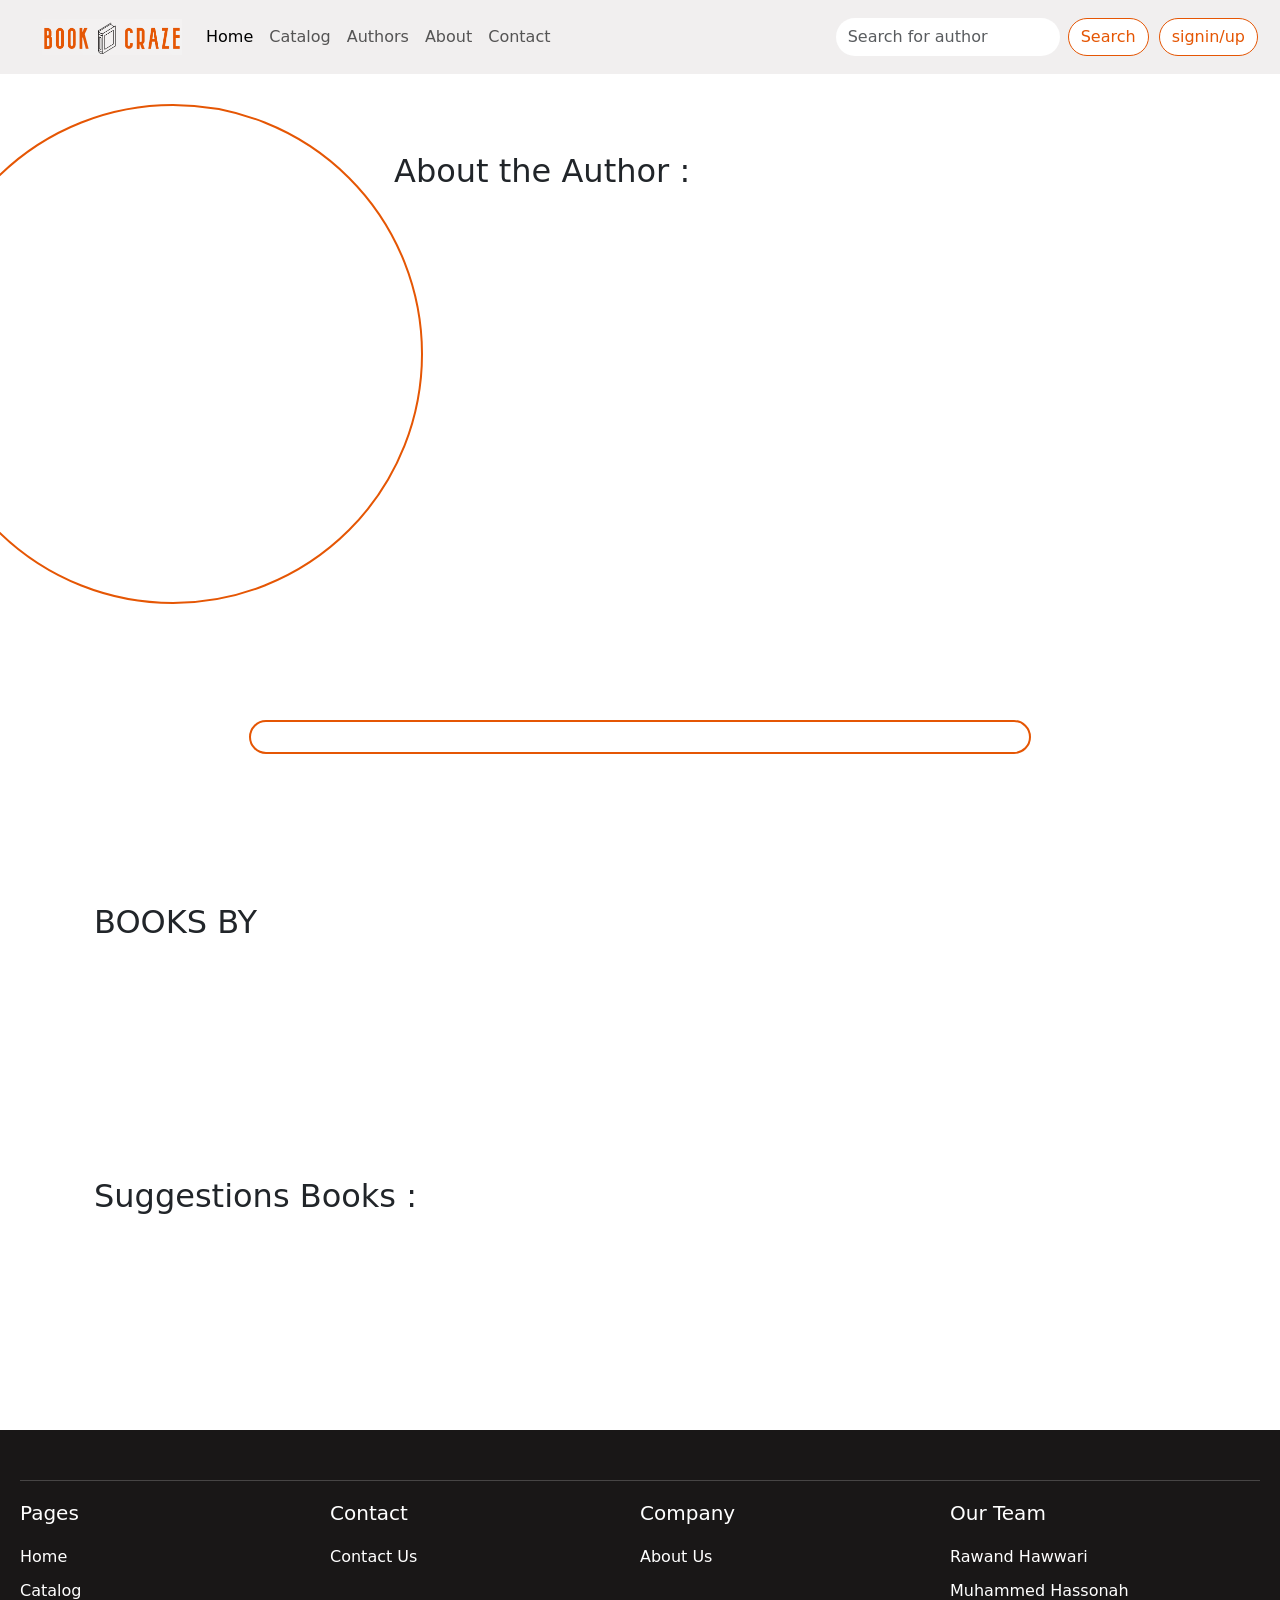
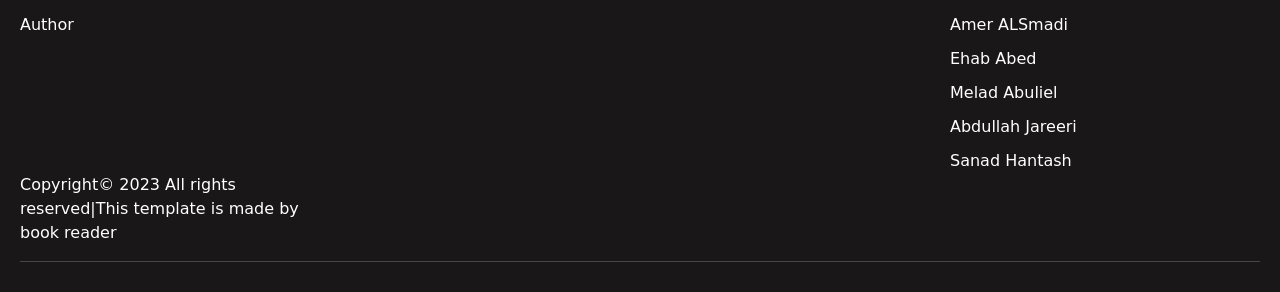
==== HTML/Author.html @ cbfea579 "edit files" ====
<!DOCTYPE html>
<html lang="en">
<head>
  <!-- ... your existing meta tags and title ... -->
  <link rel="stylesheet" href="/styling/Author.css">
  <link rel="stylesheet" href="https://cdnjs.cloudflare.com/ajax/libs/font-awesome/5.7.1/css/all.min.css">

  <link href="https://cdn.jsdelivr.net/npm/bootstrap@5.3.2/dist/css/bootstrap.min.css" rel="stylesheet" integrity="sha384-T3c6CoIi6uLrA9TneNEoa7RxnatzjcDSCmG1MXxSR1GAsXEV/Dwwykc2MPK8M2HN" crossorigin="anonymous">
</head>
<body>
  <script src="https://cdn.jsdelivr.net/npm/bootstrap@5.3.2/dist/js/bootstrap.bundle.min.js" integrity="sha384-C6RzsynM9kWDrMNeT87bh95OGNyZPhcTNXj1NW7RuBCsyN/o0jlpcV8Qyq46cDfL" crossorigin="anonymous"></script>
  <script
      src="https://kit.fontawesome.com/b816840387.js"
      crossorigin="anonymous"
    ></script>
  <header>
    <nav class="navbar navbar-expand-lg" style="background-color:#F1EFEF; width: 100%;">
      <div class="container-fluid">
        <a class="navbar-brand" href="/index.html"><img src="/assest/logo.png" alt="" style="width :140px; margin-left: 30px;"></a>
        <button class="navbar-toggler" type="button" data-bs-toggle="collapse" data-bs-target="#navbarSupportedContent" aria-controls="navbarSupportedContent" aria-expanded="false" aria-label="Toggle navigation">
          <span class="navbar-toggler-icon"></span>
        </button>
        <div class="collapse navbar-collapse" id="navbarSupportedContent">
          <ul class="navbar-nav me-auto mb-2 mb-lg-0">
            <li class="nav-item">
              <a class="nav-link active" aria-current="page" href="/index.html">Home</a>
            </li>
            <li class="nav-item">
              <a class="nav-link" href="/HTML/category.html">Catalog</a>
            </li>
            <li class="nav-item">
              <a class="nav-link" href="/HTML/authors.html">Authors</a>
            </li>
            <li class="nav-item">
              <a class="nav-link" href="/HTML/contactus.html">About</a>
            </li>
            <li class="nav-item">
              <a class="nav-link" href="/HTML/contactus.html">Contact</a>
            </li>

          </ul>
          <form id="search-form" class="d-flex" role="search">
            <input id="searchInput" class="form-control me-2" type="search" placeholder="Search for author" aria-label="Search" style="border: 1px;border-radius: 25px;">
            <button id="searchsubmit" onclick="searchBooks()" class="btn btn-outline custom-search-button" type="submit" style="border-radius: 25px; background-color: white; border-color: #E55604 ;color: #E55604;transition: background-color=#E55604 2s">Search</button>
          </form>
          <div class="nav navbar-nav navbar-right d-none" id="profile-icon">
            <a href="/HTML/userprofile.html" class="text-dark"><i class="fas fa-user px-3 h4"></i></a>
          </div>
          <button class="btn btn-outline custom-search-button" id="singin-button" onclick="window.location='http:\/\/127.0.0.1:5500/HTML/signin.html'" type="submit" style="border-radius: 25px; background-color: white; border-color: #E55604 ;color: #E55604;transition: background-color=#E55604 2s ; margin-left: 3px; margin:10px;" >signin/up</button>
        </div>
      </div>
    </nav>
  </header>
  <main>
    <div class="hero-section" >
      
      <div class="author-info">
        <img src="" id="author-img" alt="Author Avatar" class="author-avatar">
        </div>
      <div class="book">
        <h1 id="authorName"></h1>
        <h2>About the Author :</h2>
        <p id="about-author"></p>
      </div>
      <div></div>
    </div>
    <br><br>
    <br><br>
    <div class="container-sm">
    <div class="top-seller-book" id="top-seller-book" style="display: flex;">
        <!-- <div class="top-seller-img">
      <img src="https://m.media-amazon.com/images/I/81vH6kaT1jL._SY466_.jpg" alt="Book cover" id="topRatedBookImg">
      </div>
      <div class="book-info">
      <div class="best-seller">Top rated</div>
      <h3 id="topratedbook"></h3>
        <p id="book-description"></p>
      <span id="bookrate" style=" font-size: 1.3rem;"> </span><i class="fa-solid fa-star fa-xl" style="color: #fff700;"></i> -->
    <!-- </div> -->
    </div>
    <br><br><br><br><br><br>
    <!-- ... other sections ... -->
    <div class="container">
      <p id="booksBy" style="font-size: xx-large;">BOOKS BY </p>
      <ul class="cards" id="card-author-books">
        <!-- the book card will be added here -->
      </ul>
    </div>
    <br><br><br><br>
    
    <br><br>
    <div class="container">
      <p style="font-size: xx-large;">Suggestions Books :</p>
      <ul class="cards" id="SuggestionsBooks">
      <!-- the Suggestions Books will be added here -->
      </ul>
    </div>
  </div>

  </main>
  <br><br>
  <footer class="site-footer1">
    <div class="footercontain1">
        <div class="widgets-wrapper1">
            <div class="widget1">
                <h5>Pages</h5>
                <ul>
                    <li><a href="/index.html">Home</a></li>
                    <li><a href="/HTML/category.html">Catalog</a></li>
                    <li><a href="/HTML/authors.html">Author</a></li>
                </ul>
            </div>

            <div class="widget1">
                <h5>Contact</h5>
                <ul>
                    <li><a href="/HTML/contactus.html">Contact Us</a></li>
                </ul>
            </div>

            <div class="widget1">
                <h5>Company</h5>
                <ul>
                    <li><a href="/HTML/contactus.html">About Us</a></li>
                </ul>
            </div>
            <div class="widget1">
                <h5>Our Team</h5>
                <ul>
                    <li>
                        <a
                            href="https://www.linkedin.com/in/rawand-al-hawwari-b46831227?utm_source=share&utm_campaign=share_via&utm_content=profile&utm_medium=android_app">Rawand
                            Hawwari</a>
                    </li>
                    <li>
                        <a href="https://www.linkedin.com/in/mohammed-hassouna-03b960290/">Muhammed Hassonah</a>
                    </li>
                    <li>
                        <a href="https://www.linkedin.com/in/amer-smadi-334992203/">Amer ALSmadi</a>
                    </li>
                    <li>
                        <a
                            href="https://www.linkedin.com/in/ehab-abed-b755421aa?utm_source=share&utm_campaign=share_via&utm_content=profile&utm_medium=android_app">Ehab
                            Abed</a>
                    </li>
                    <li>
                        <a href="https://www.linkedin.com/in/meladabulail">Melad Abuliel</a>
                    </li>
                    <li>
                        <a
                            href="https://www.linkedin.com/in/abdullah-jafar-80975924b?utm_source=share&utm_campaign=share_via&utm_content=profile&utm_medium=android_app">Abdullah
                            Jareeri</a>
                    </li>
                    <li>
                        <a
                            href="https://www.linkedin.com/in/sanad-hantash-486080167?utm_source=share&utm_campaign=share_via&utm_content=profile&utm_medium=android_app">Sanad
                            Hantash</a>
                    </li>
                </ul>
            </div>
            <div class="logo-wrapper1">
                <p>
                    Copyright<span>&copy;</span> 2023 All rights reserved|This
                    template is made by book reader
                </p>
            </div>
        </div>
    </div>
</footer>
<script src="/js/Author.js"></script>
<script src="/js/userlogged.js"></script>
<!-- Code injected by live-server -->
<script>
	// <![CDATA[  <-- For SVG support
	if ('WebSocket' in window) {
		(function () {
			function refreshCSS() {
				var sheets = [].slice.call(document.getElementsByTagName("link"));
				var head = document.getElementsByTagName("head")[0];
				for (var i = 0; i < sheets.length; ++i) {
					var elem = sheets[i];
					var parent = elem.parentElement || head;
					parent.removeChild(elem);
					var rel = elem.rel;
					if (elem.href && typeof rel != "string" || rel.length == 0 || rel.toLowerCase() == "stylesheet") {
						var url = elem.href.replace(/(&|\?)_cacheOverride=\d+/, '');
						elem.href = url + (url.indexOf('?') >= 0 ? '&' : '?') + '_cacheOverride=' + (new Date().valueOf());
					}
					parent.appendChild(elem);
				}
			}
			var protocol = window.location.protocol === 'http:' ? 'ws://' : 'wss://';
			var address = protocol + window.location.host + window.location.pathname + '/ws';
			var socket = new WebSocket(address);
			socket.onmessage = function (msg) {
				if (msg.data == 'reload') window.location.reload();
				else if (msg.data == 'refreshcss') refreshCSS();
			};
			if (sessionStorage && !sessionStorage.getItem('IsThisFirstTime_Log_From_LiveServer')) {
				console.log('Live reload enabled.');
				sessionStorage.setItem('IsThisFirstTime_Log_From_LiveServer', true);
			}
		})();
	}
	else {
		console.error('Upgrade your browser. This Browser is NOT supported WebSocket for Live-Reloading.');
	}
	// ]]>
</script>
</body>
</html>
---- styling/Author.css ----
body {
  /* font-family: sans-serif; */
  background-color: #ffffff;
  color: #191717;
}

/* header {
  text-align: center;
  background-color: #e55604;
  color: #fefef2;
  padding: 10px;
} */

main {
  max-width: 100%;

  background-color: #ffffff;

  border-radius: 10px;
}

section {
  margin-bottom: 20px;
}
.hero-section {
  background-image: url('/assest/background\ author.jpg'); /* Replace 'path/to/your-image.jpg' with the actual image file path */
  background-size: cover; /* This property scales the background image to cover the entire container */
  background-repeat: no-repeat; /* Prevent the image from repeating */
  background-position: center; /* Center the image horizontally and vertically */

  
  display: grid;
  grid-template-columns: 30% 40% 20%;
  height: 550px;
  padding-top: 30px;
  background-color: #ffffff;
  overflow: hidden;
}

section h2 {
  font-size: 2rem;
}
.book {
  display: flex;
  flex-direction: column;
}
.book {
  display: flex;

  /* background-color: #F1EFEF; */
  padding: 10px;
  margin-top: 30px;
}

.book img {
  width: 270px;
  height: 320px;
  margin-right: 20px;
  border-radius: 13px;
}

.book h3 {
  font-size: 2.5rem;
}

.book p {
  font-size: 1rem;
  line-height: 1.5rem;
}



.author-avatar {
  /* width: 50rem; */
  height: 500px;
  border-radius: 50%; /* Create a circular image by setting border-radius to 50% */
  /* margin-bottom: 35px; */
}
.best-seller {
  width: 9rem;
  background-color: #e55604;
  color: white;
  font-size: 20px;
  font-weight: bold;
  padding: 10px 20px;
  border-radius: 5px;
}
.top-seller-book {
  border: #e55604 solid 2px;
  border-radius: 25px;
  padding: 15px;
  width: 70%;
  margin: auto;
  display: grid;
  gap: 20px;
}
.top-seller-book img {
  width: 150px;
  height: 200px;
  border-radius: 13px;
}

.top-seller-book:hover {
  color: var(--red);
  background: var(--white);
  box-shadow: 5px 10px 10px rgba(241, 130, 70, 0.5),
    -5px -5px 10px rgba(241, 130, 70, 0.5);
  font-size: 1.1em;
  font-weight: 600;
}

.author-info {
  width: 50%;
  /* overflow: hidden; */
  position: relative;
  
}
#about-author{
  height: 300px;
  z-index: 2;
  overflow-y: scroll;

  scrollbar-width: none; /* Firefox */
    -ms-overflow-style: none; /* Internet Explorer and Edge */
}
#about-author::-webkit-scrollbar {
  display: none; /* Hide the scrollbar in WebKit-based browsers */
}

.author-avatar {
  /* width: 160%; Increase the width to 150% to make it overflow the container */
  position: absolute;
  left: -40%; /* Move the image 45% to the left */
  /* bottom: -40px; */
  /* top: 1px; */
  border: #e55604 solid 2px;
  object-fit: cover;
}
:root {
  --red: #e55604;
  --darkred: #e55604;
  --platinum: #e5e5e5;
  --black: #2b2d42;
  --white: #fff;
  --thumb: #edf2f4;
}
  .container {
    max-width: 1400px;
    padding: 0 15px;
    margin: 0 auto;
  }
  
  h2 {
    font-size: 32px;
    margin-bottom: 1em;
  }
  
  .cards {
    display: flex;
    padding: 25px 0px;
    list-style: none;
    overflow-x: scroll;
    scroll-snap-type: x mandatory;

    scrollbar-width: none; /* Firefox */
    -ms-overflow-style: none; /* Internet Explorer and Edge */
  }
  
  .card {
    max-height: 400px; /* Set the initial max height */
    transition: max-height 1s ease-in-out; /* Smooth transition for max-height */
    display: flex;
    flex-direction: column;
    flex: 0 0 100%;
    padding: 20px;
    background: var(--white);
    border-radius: 12px;
    box-shadow: 0 5px 15px rgba(0, 0, 0, 15%);
    scroll-snap-align: start;
    overflow: hidden; /* Hide overflow content */
    position: relative; /* Added this to handle z-index */
  }
  
  .card:not(:last-child) {
    margin-right: 10px;
  }
  
  .card:hover {
    color: var(--red);
    box-shadow: 0 5px 15px var(--red);
    max-height: 800px; /* Expand the card on hover */
  }
  
  .card a {
    color: black;
  }
  
  .card a:hover {
    color: var(--red);
  }
  
  .card .content-container {
    text-align: start;
  }
  
  .card .card-title {
    font-size: 20px;
    display: inline-table;
    width: 80%;
  }
  
  .card .card-content {
    margin: 20px 0;
    max-width: 85%;
  }
  
  .card .card-link-wrapper {
    margin-top: auto;
  }
  
  .cards::-webkit-scrollbar {
    height: 12px;
  }
  
  .cards::-webkit-scrollbar-thumb,
  .cards::-webkit-scrollbar-track {
    border-radius: 92px;
  }
  
  .cards::-webkit-scrollbar-thumb {
    background: var(--darkred);
  }
  
  .cards::-webkit-scrollbar-track {
    background: var(--thumb);
  }
  
  @media (min-width: 500px) {
    .card {
      flex-basis: calc(50% - 10px);
    }
  
    .card:not(:last-child) {
      margin-right: 20px;
    }
  }
  
  @media (min-width: 700px) {
    .card {
      flex-basis: calc(calc(100% / 3) - 20px);
    }
  
    .card:not(:last-child) {
      margin-right: 30px;
    }
    #author-img{
      max-width: 200px;
    }
  }
  
  @media (min-width: 1100px) {
    .card {
      flex-basis: calc(25% - 30px);
    }
    /* #author-img{
      max-width: 200px;
    } */
  
    .card:not(:last-child) {
      margin-right: 40px;
    }
  }
  
  .card-img-top {
    border-top-left-radius: 8px;
    border-top-right-radius: 8px;
    max-height: 200px;
    width: fit-content;
    object-fit: cover;
    max-width: 100%;
  }
  
  .card-description {
    max-height: 0; /* Set the initial max height for hidden content */
    overflow: hidden; /* Hide overflow content */
    transition: max-height 1s ease-in-out; /* Smooth transition for max-height */
  }
  
  .card:hover .card-description {
    max-height: 1000px; /* Expand the content on hover */
  }

/* ---------------------------------------footer css ------------------------------ */
a {
  color: inherit;
}

.footercontain1 {
  max-width: 1400px;
  padding: 0 20px;
  margin: 0 auto;
}

.site-wrapper1 {
  display: flex;
  flex-direction: column;
  min-height: 100vh;
}

.site-header1 {
  padding: 3vh 0;
  text-align: center;
  background: #e55604;
}

.site-header1>div {
  display: flex;
  justify-content: center;
}

.site-header1 a {
  line-height: 1;
}

.site-main1 {
  display: flex;
  align-items: center;
  flex-grow: 1;
  text-align: center;
  margin: 30px 0;
}

.site-main1 h1 {
  line-height: 1.2;
  margin: 0 0 20px;
}

.site-footer1 {
  padding: 30px 0;
  color: white;
  background: #191717;
  margin: 80px 0 0;
}

.site-footer1 .logo-wrapper1 div {
  font-style: italic;
  font-size: 15px;
  line-height: 1;
}
#author-img{
  max-width: 700px;
  min-width: 500px;
}

.site-footer1 .widgets-wrapper1 {
  display: grid;
  grid-template-columns: repeat(4, 1fr);
  border-block: 1px solid rgba(255, 255, 255, 0.2);
  margin-top: 20px;
}

.site-footer1 h5 {
  font-size: 20px;
  margin: 20px 0;
}

.site-footer1 ul {
  list-style: none;
  padding: 0;
  margin: 0;
}

.site-footer1 ul:not(.socials) li+li {
  margin-top: 10px;
}

.site-footer1 a {
  text-decoration: none;
  color: white;
}

.site-footer1 .socials1 {
  display: grid;
  grid-template-columns: auto auto auto auto;
  justify-content: flex-start;
  grid-gap: 15px;
}

.site-footer1 .socials1 svg {
  fill: var(--white);
}

@media (max-width: 650px) {
  .site-footer1 .widgets-wrapper1 {
      display: grid;
      grid-template-columns: repeat(2, 1fr);
  }
  /* #author-img{
    max-width: 200px;
  } */
}

.creator1 {
  position: fixed;
  right: 0;
  bottom: 50px;
  display: flex;
  align-items: center;
  padding: 5px;
  font-size: 0.75em;
  background: var(--white);
}

.creator1 a {
  display: flex;
  margin-left: 4px;
}
.hart-addto{
  position: absolute;
  right: 10%;
}


.cards::-webkit-scrollbar {
  display: none; /* Hide the scrollbar in WebKit-based browsers */
}
.container-sm p{
  /* font-size: xx-small; */
}
@media (max-width: 1100px) {
  .hero-section {
    /* display: flex; */
    /* flex-direction: row; */

  }
}
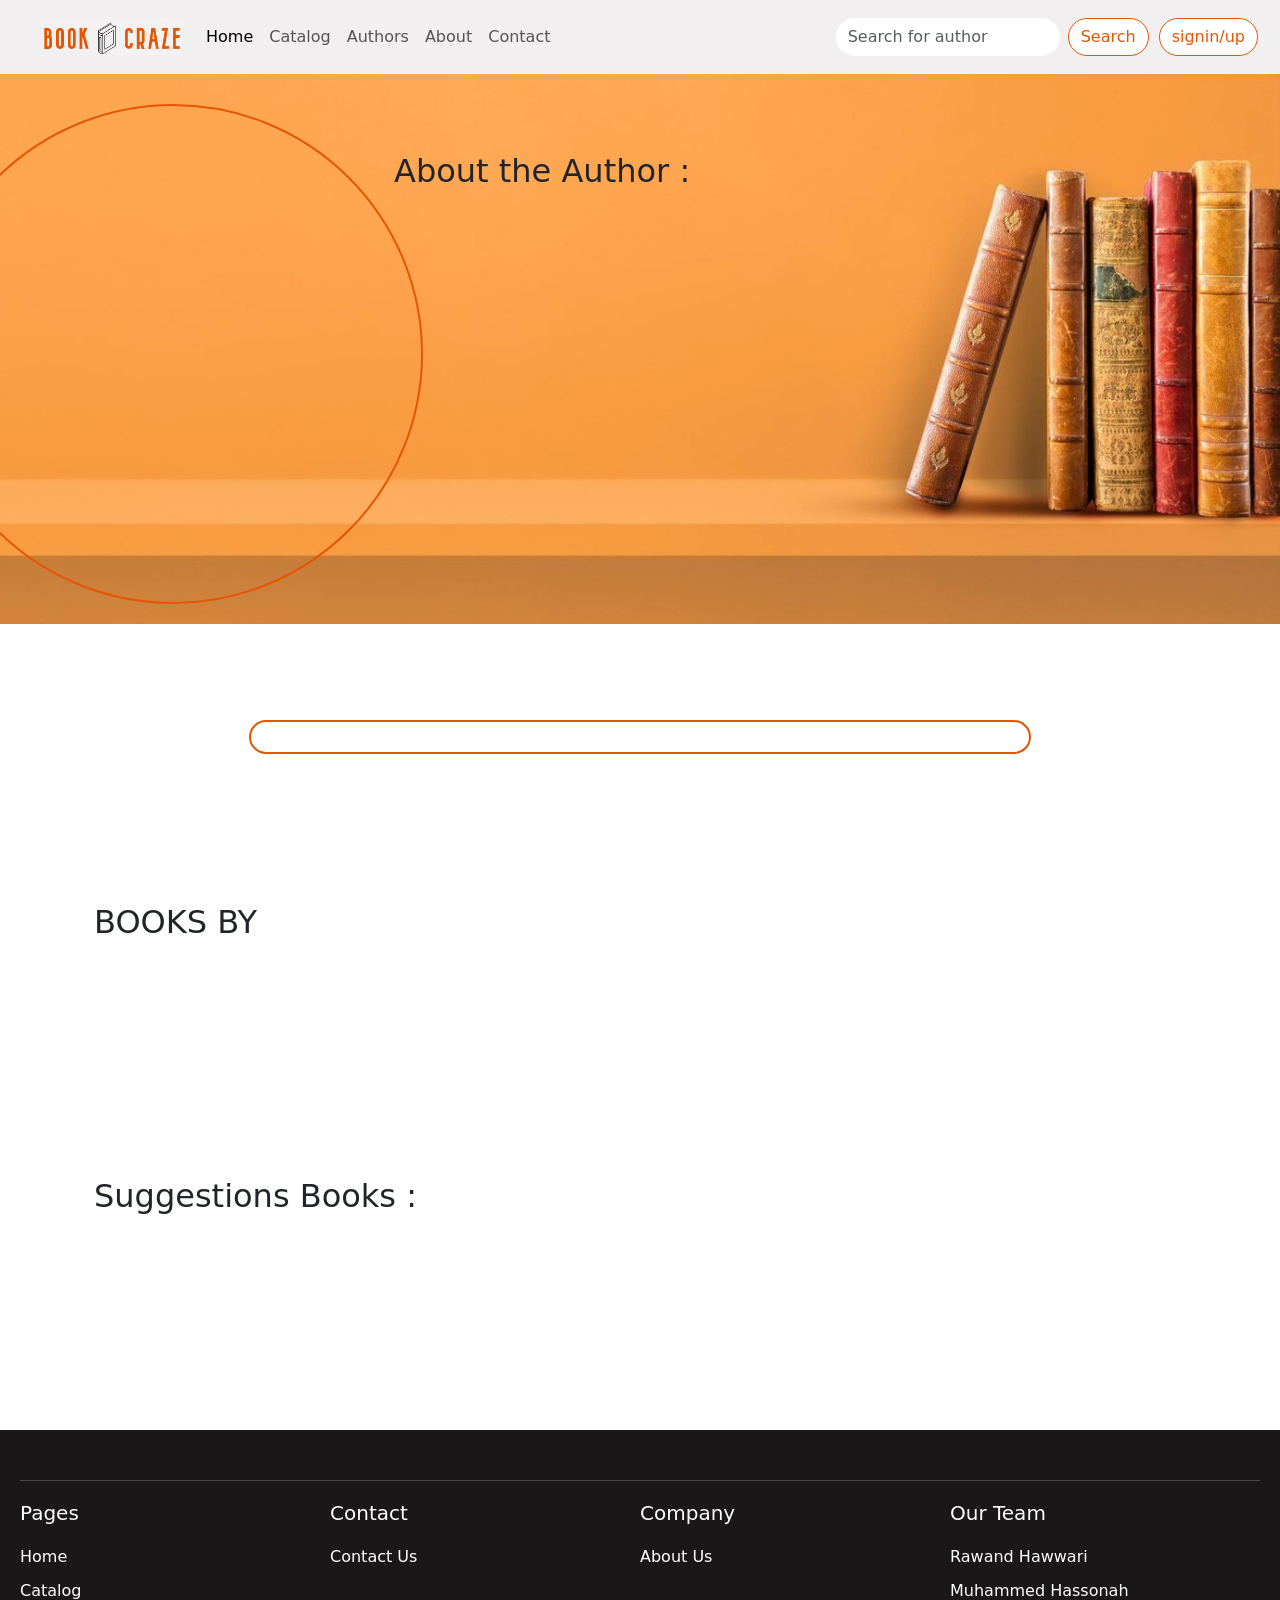
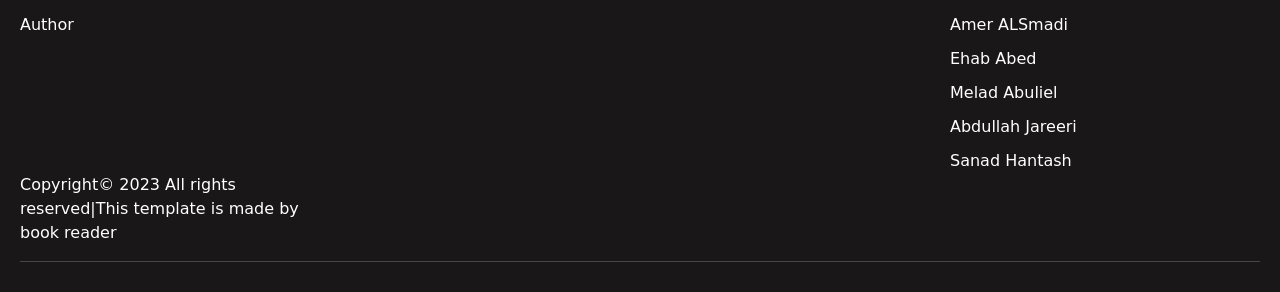
==== commit 423b841a: "final version" ====
--- a/HTML/Author.html
+++ b/HTML/Author.html
@@ -32,7 +32,7 @@
               <a class="nav-link" href="/HTML/authors.html">Authors</a>
             </li>
             <li class="nav-item">
-              <a class="nav-link" href="/HTML/contactus.html">About</a>
+              <a class="nav-link" href="/HTML/aboutus.html">About</a>
             </li>
             <li class="nav-item">
               <a class="nav-link" href="/HTML/contactus.html">Contact</a>
@@ -121,7 +121,7 @@
             <div class="widget1">
                 <h5>Company</h5>
                 <ul>
-                    <li><a href="/HTML/contactus.html">About Us</a></li>
+                    <li><a href="/HTML/aboutus.html">About Us</a></li>
                 </ul>
             </div>
             <div class="widget1">
--- a/styling/Author.css
+++ b/styling/Author.css
@@ -23,7 +23,7 @@
   margin-bottom: 20px;
 }
 .hero-section {
-  background-image: url('/assest/background\ author.jpg'); /* Replace 'path/to/your-image.jpg' with the actual image file path */
+  background-image: url('/assest/background_author.jpg'); /* Replace 'path/to/your-image.jpg' with the actual image file path */
   background-size: cover; /* This property scales the background image to cover the entire container */
   background-repeat: no-repeat; /* Prevent the image from repeating */
   background-position: center; /* Center the image horizontally and vertically */
@@ -348,7 +348,7 @@
   line-height: 1;
 }
 #author-img{
-  max-width: 700px;
+  max-width: 350px;
   min-width: 500px;
 }
 
